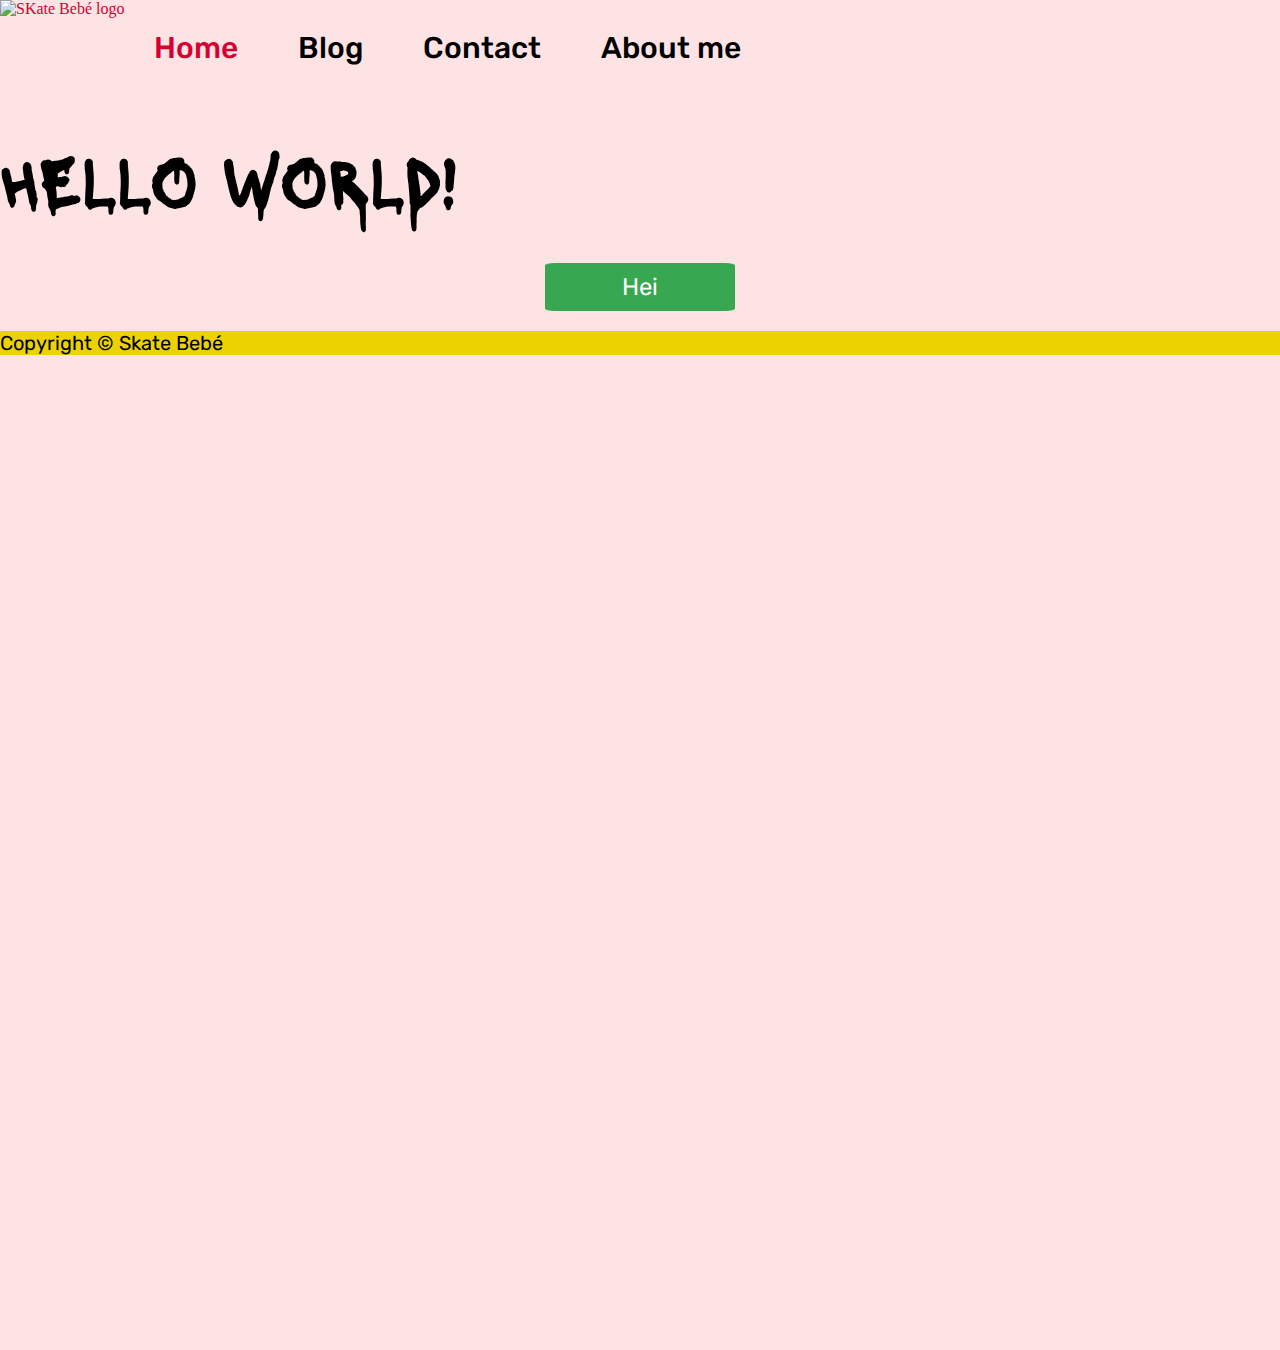
==== index.html @ 93fcb74e "Created html, css and js" ====
<!DOCTYPE html>
<html>
  <head>
    <meta
      name="description"
      content="This is a blog page about skates and photograph of skaters"
    />
    <meta name="viewport" content="width=device-width, initial-scale=1.0" />
    <title>Skate Bebé - Home</title>
    <link rel="stylesheet" href="css/style.css" />
  </head>
  <body>
    <header>
      <nav>
        <a href="index.html">
          <img class="logo" src="" alt="SKate Bebé logo" />
        </a>
        <a id="current" class="navtext" href="index.html">Home</a>
        <a class="navtext" href="blog.html">Blog</a>
        <a class="navtext" href="contact.html">Contact</a>
        <a class="navtext" href="about.html">About me</a>
      </nav>
    </header>
    <main>
      <h1>HELLO WORLD!</h1>
      <div class="button">Hei</div>
    </main>
    <footer>
      <p class="footer-text">Copyright &COPY; Skate Bebé</p>
    </footer>
  </body>
</html>
---- css/style.css ----
@import url("https://fonts.googleapis.com/css2?family=Lacquer&family=Rubik:ital,wght@0,400;0,500;1,400;1,500&display=swap");

.loader {
  border: 20px solid #c8c8c8;
  border-top: 20px solid #d60131;
  border-radius: 50%;
  width: 100px;
  height: 100px;
  margin-left: 40%;
  animation: spin 2s linear infinite;
}

@keyframes spin {
  0% {
    transform: rotate(0deg);
  }
  100% {
    transform: rotate(360deg);
  }
}

fieldset {
  margin-top: 3em;
  border: 0 none;
  margin-bottom: 3em;
}

legend span.accessibility {
  position: absolute;
  left: -9999px;
  width: 100px;
  height: auto;
  overflow: hidden;
}

body {
  background-color: #fde3e4;
  margin: 0 auto;
  min-height: 150vh;
}

nav {
  display: flex;
  flex-direction: row;
}

.navtext {
  font-size: 20px;
  color: #000;
  text-decoration: none;
  font-family: Rubik, Arial, Helvetica, sans-serif;
  font-style: normal;
  font-weight: 500;
  padding: 1em;
}

a,
a:visited,
a:hover {
  text-decoration: none;
  color: #000;
}

a:hover {
  color: #d60131;
}

.navtext:hover {
  cursor: pointer;
}

#current {
  color: #d60131;
}

footer {
  background-color: #edd202;
}

p,
.button {
  font-size: 17px;
  font-family: Rubik, Arial, Helvetica, sans-serif;
  font-style: normal;
  font-weight: 400;
}

h1 {
  font-size: 66px;
  font-family: Lacquer, Arial, Helvetica, sans-serif;
}

h2 {
  font-size: 32px;
  font-family: Lacquer, Arial, Helvetica, sans-serif;
}

.button {
  background-color: #38a751;
  color: #fff;
  padding: 10px;
  font-size: 24px;
  border-radius: 5%;
  max-width: 170px;
  margin: 0 auto;
  text-align: center;
}

.button:hover {
  cursor: pointer;
}

.form-error {
  display: none;
  color: #d60131;
}

.validated {
  display: none;
  color: #38a751;
}

@media only screen and (min-width: 700px) {
  .navtext {
    font-size: 30px;
  }

  p {
    font-size: 20px;
  }

  h2 {
    font-size: 45px;
  }

  .blog-container {
    max-width: 790px;
    padding-left: 4em;
  }
}

@media only screen and (min-width: 950px) {
  h2 {
    font-size: 55px;
  }
}
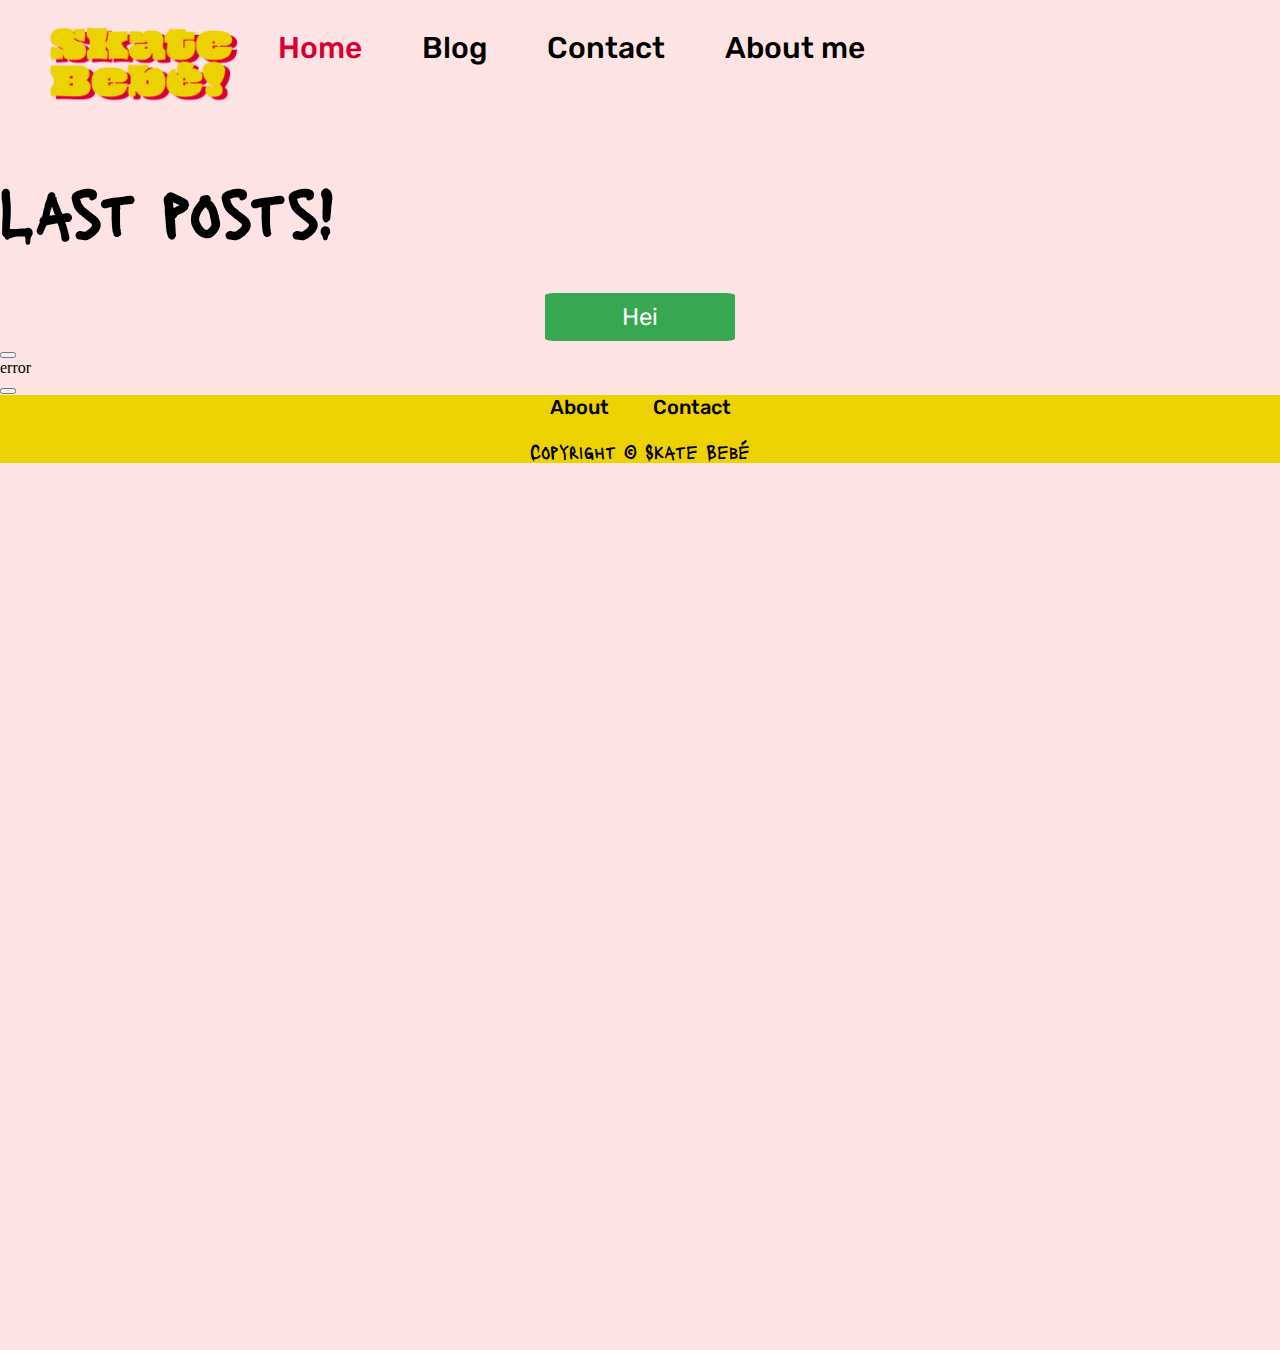
==== commit cee92777: "added logo, added script to index, nothing wants to work right now" ====
--- a/index.html
+++ b/index.html
@@ -13,7 +13,11 @@
     <header>
       <nav>
         <a href="index.html">
-          <img class="logo" src="" alt="SKate Bebé logo" />
+          <img
+            class="logo"
+            src="images/logo-skatebebe.png"
+            alt="SKate Bebé logo"
+          />
         </a>
         <a id="current" class="navtext" href="index.html">Home</a>
         <a class="navtext" href="blog.html">Blog</a>
@@ -22,11 +26,21 @@
       </nav>
     </header>
     <main>
-      <h1>HELLO WORLD!</h1>
+      <h1 class="last postet">Last posts!</h1>
       <div class="button">Hei</div>
+      <div class="carousel">
+        <button class="carousel-button"></button>
+        <div class="carousel-container"></div>
+        <button class="carousel-button"></button>
+      </div>
     </main>
     <footer>
-      <p class="footer-text">Copyright &COPY; Skate Bebé</p>
+      <div class="footer">
+        <a class="footer-text" href="about.html">About</a>
+        <a class="footer-text" href="contact.html">Contact</a>
+        <p class="copyright">Copyright &COPY; Skate Bebé</p>
+      </div>
     </footer>
+    <script src="js/script.js"></script>
   </body>
 </html>
--- a/css/style.css
+++ b/css/style.css
@@ -1,13 +1,19 @@
 @import url("https://fonts.googleapis.com/css2?family=Lacquer&family=Rubik:ital,wght@0,400;0,500;1,400;1,500&display=swap");
 
 .loader {
-  border: 20px solid #c8c8c8;
+  border: 20px solid #7f5258c1;
   border-top: 20px solid #d60131;
   border-radius: 50%;
   width: 100px;
   height: 100px;
   margin-left: 40%;
   animation: spin 2s linear infinite;
+}
+
+.logo {
+  max-width: 200px;
+  padding-left: 3em;
+  padding-top: 1em;
 }
 
 @keyframes spin {
@@ -44,7 +50,12 @@
   flex-direction: row;
 }
 
-.navtext {
+.footer {
+  text-align: center;
+}
+
+.navtext,
+.footer-text {
   font-size: 20px;
   color: #000;
   text-decoration: none;
@@ -77,6 +88,12 @@
   background-color: #edd202;
 }
 
+.copyright,
+h1,
+h2 {
+  font-family: Lacquer, Arial, Helvetica, sans-serif;
+}
+
 p,
 .button {
   font-size: 17px;
@@ -87,12 +104,10 @@
 
 h1 {
   font-size: 66px;
-  font-family: Lacquer, Arial, Helvetica, sans-serif;
 }
 
 h2 {
   font-size: 32px;
-  font-family: Lacquer, Arial, Helvetica, sans-serif;
 }
 
 .button {
@@ -104,10 +119,12 @@
   max-width: 170px;
   margin: 0 auto;
   text-align: center;
+  border: none;
 }
 
 .button:hover {
   cursor: pointer;
+  box-shadow: 5px 10px 5px 5px #d601332e;
 }
 
 .form-error {
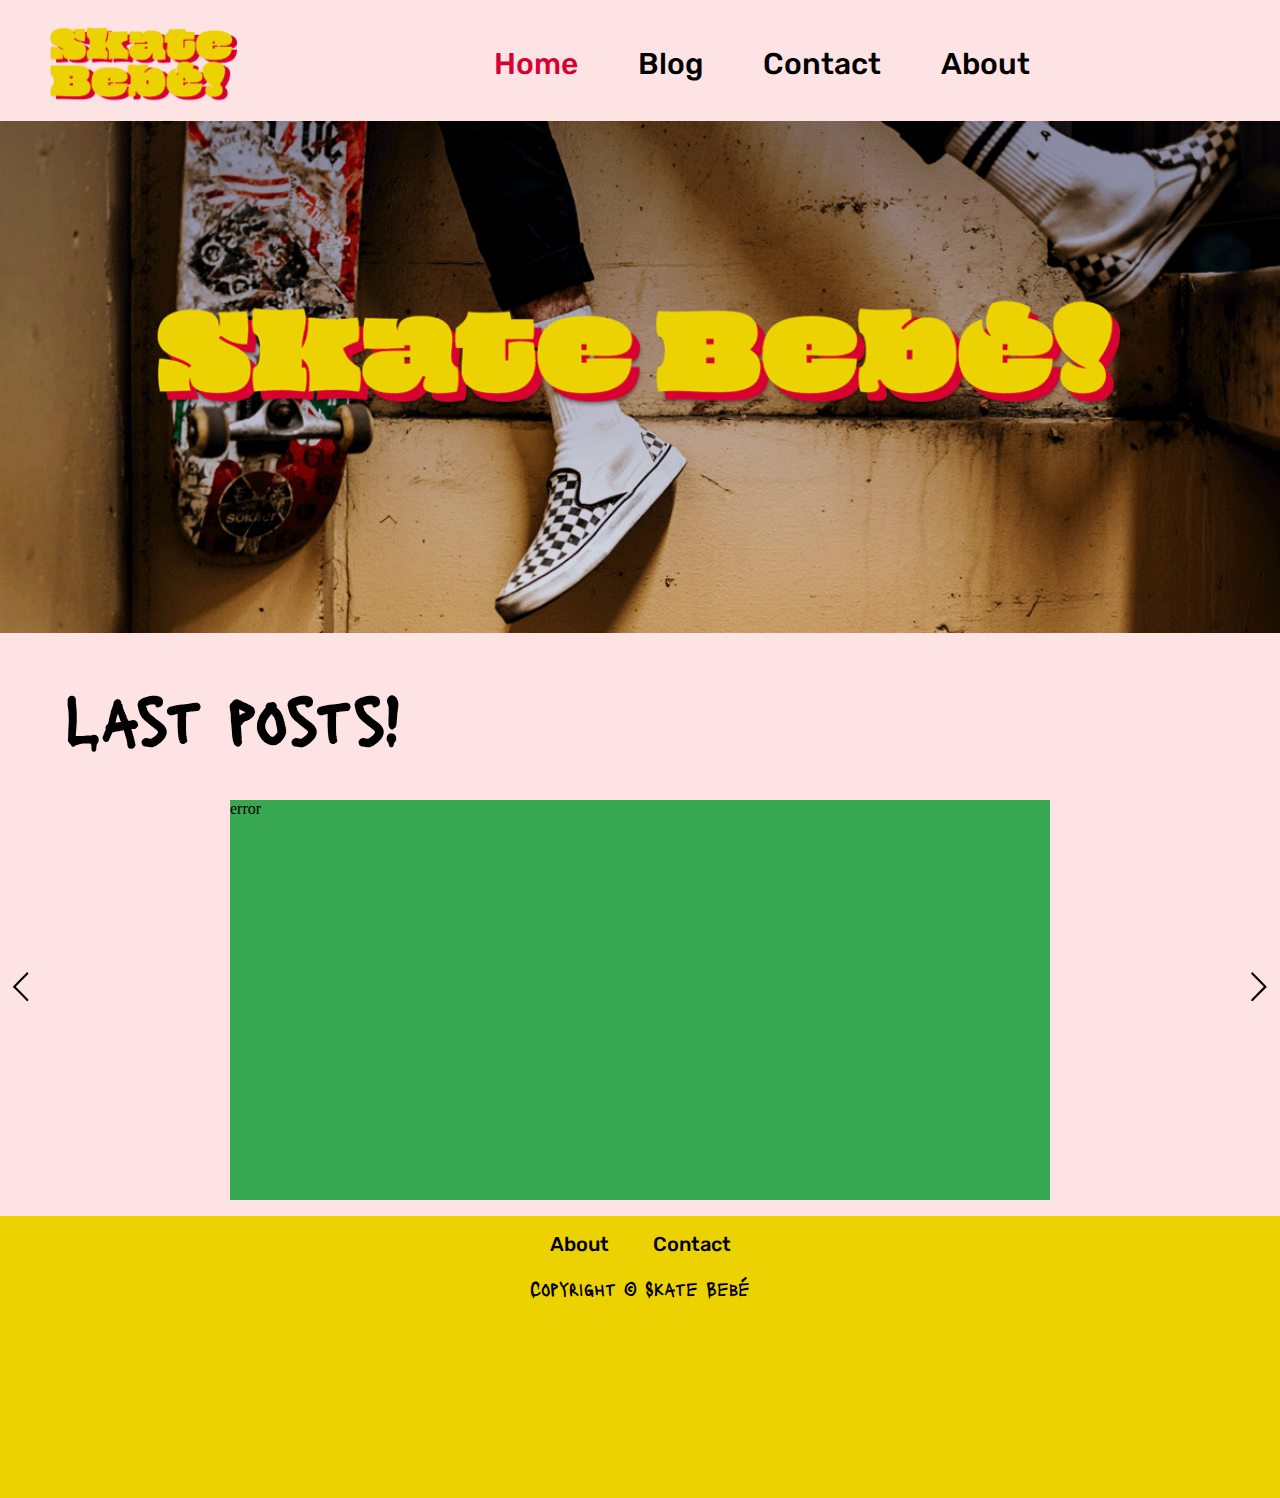
==== commit 5dc97658: "So much, I am really back at updates" ====
--- a/index.html
+++ b/index.html
@@ -8,6 +8,22 @@
     <meta name="viewport" content="width=device-width, initial-scale=1.0" />
     <title>Skate Bebé - Home</title>
     <link rel="stylesheet" href="css/style.css" />
+    <!-- Hotjar Tracking Code for https://silly-euclid-a49887.netlify.app/ -->
+    <script>
+      (function (h, o, t, j, a, r) {
+        h.hj =
+          h.hj ||
+          function () {
+            (h.hj.q = h.hj.q || []).push(arguments);
+          };
+        h._hjSettings = { hjid: 2271033, hjsv: 6 };
+        a = o.getElementsByTagName("head")[0];
+        r = o.createElement("script");
+        r.async = 1;
+        r.src = t + h._hjSettings.hjid + j + h._hjSettings.hjsv;
+        a.appendChild(r);
+      })(window, document, "https://static.hotjar.com/c/hotjar-", ".js?sv=");
+    </script>
   </head>
   <body>
     <header>
@@ -16,22 +32,45 @@
           <img
             class="logo"
             src="images/logo-skatebebe.png"
-            alt="SKate Bebé logo"
+            alt="Skate Bebé logo"
           />
         </a>
-        <a id="current" class="navtext" href="index.html">Home</a>
-        <a class="navtext" href="blog.html">Blog</a>
-        <a class="navtext" href="contact.html">Contact</a>
-        <a class="navtext" href="about.html">About me</a>
+        <div id="nav-menu" class="menu">
+          <a id="current" class="navtext" href="index.html">Home</a>
+          <a class="navtext" href="blog.html">Blog</a>
+          <a class="navtext" href="contact.html">Contact</a>
+          <a class="navtext" href="about.html">About</a>
+        </div>
+        <button id="hamburgerBtn" class="hamburger-menu">
+          <img src="images/hamburger-01.svg" alt="Hidden menu" />
+        </button>
+        <button id="closeBtn" class="close-menu">
+          <img src="images/close.svg" alt="Close menu" />
+        </button>
       </nav>
     </header>
     <main>
+      <img
+        class="index-img"
+        src="images/header.png"
+        alt="Skater bebé - decorative picture"
+      />
+      <img
+        class="index-big-img"
+        src="images/header-big.png"
+        alt="Skater bebé - decorative picture"
+      />
       <h1 class="last postet">Last posts!</h1>
-      <div class="button">Hei</div>
-      <div class="carousel">
-        <button class="carousel-button"></button>
-        <div class="carousel-container"></div>
-        <button class="carousel-button"></button>
+      <div class="carousel-wrapper">
+        <button class="carousel-button carousel-button--left">
+          <img src="images/arrow-left.svg" alt="" />
+        </button>
+        <button class="carousel-button carousel-button--right">
+          <img src="images/arrow-right.svg" alt="" />
+        </button>
+        <div class="carousel">
+          <div class="carousel-container"></div>
+        </div>
       </div>
     </main>
     <footer>
@@ -41,6 +80,7 @@
         <p class="copyright">Copyright &COPY; Skate Bebé</p>
       </div>
     </footer>
-    <script src="js/script.js"></script>
+    <script src="js/carousel.js"></script>
+    <script src="js/nav.js"></script>
   </body>
 </html>
--- a/css/style.css
+++ b/css/style.css
@@ -1,4 +1,110 @@
 @import url("https://fonts.googleapis.com/css2?family=Lacquer&family=Rubik:ital,wght@0,400;0,500;1,400;1,500&display=swap");
+/*posts*/
+.post-container {
+  display: flex;
+  flex-direction: column;
+  align-items: center;
+}
+.detail-text {
+  max-width: 714px;
+  margin: 1em;
+}
+figure {
+  margin-inline-start: 0;
+  margin-inline-end: 0;
+}
+
+.modal-img {
+  display: 100%;
+  position: fixed;
+  z-index: 1;
+  background-color: rgba(0, 0, 0, 0.6);
+}
+
+img {
+  display: flex;
+  max-width: 100%;
+  max-height: 100%;
+  object-fit: cover;
+}
+
+/*Carousel*/
+.carousel {
+  position: relative;
+  height: 400px;
+  width: 300px;
+  margin: 0 auto;
+  overflow: hidden;
+}
+
+.carousel-img {
+  width: 100%;
+  height: 100%;
+  object-fit: cover;
+}
+
+.carousel-container {
+  background: #38a751;
+  height: 100%;
+  position: relative;
+  display: flex;
+  flex-direction: row;
+}
+
+.carousel-track {
+  padding: 0;
+  margin: 0;
+  list-style: none;
+  height: 100%;
+  transition: transform 300ms ease-in;
+}
+.carousel-slide {
+  background: #ffffff71;
+  display: flex;
+  flex-direction: column;
+  width: 300px;
+  height: 400px;
+  transition: all 0.3s;
+  margin: 0;
+}
+
+.carousel-button {
+  position: absolute;
+  transform: translateY(400%);
+  background: transparent;
+  border: none;
+  cursor: pointer;
+}
+
+.carousel-button--left {
+  left: -5px;
+}
+
+.carousel-button--right {
+  right: -5px;
+}
+
+.carousel-button img {
+  width: 40px;
+}
+
+.carousel-text-bg {
+  background: rgba(255, 255, 255, 0.778);
+  text-align: center;
+}
+
+/*General*/
+
+.index-img,
+.index-big-img {
+  width: 100%;
+  object-fit: cover;
+  display: block;
+}
+
+.index-big-img {
+  display: none;
+}
 
 .loader {
   border: 20px solid #7f5258c1;
@@ -12,7 +118,7 @@
 
 .logo {
   max-width: 200px;
-  padding-left: 3em;
+  padding-left: 1em;
   padding-top: 1em;
 }
 
@@ -39,19 +145,123 @@
   overflow: hidden;
 }
 
+.contact-container {
+  display: flex;
+  flex-direction: column;
+  max-width: 500px;
+}
+
+input {
+  font-family: Rubik, Arial, Helvetica, sans-serif;
+  font-size: 16px;
+  margin-bottom: 0.5em;
+  width: 280px;
+}
+
+form {
+  margin: 0 auto;
+}
+
+#formButton {
+  display: flex;
+}
+
+.message {
+  height: 150px;
+}
+
+.blog-container {
+  display: flex;
+  flex-direction: row;
+  flex-wrap: wrap;
+  justify-content: center;
+}
+
+.post-block {
+  background: #ffffff71;
+  padding: 2em;
+  padding-top: 0em;
+  box-shadow: 3px 2px 14px #6c021b1f;
+  margin: 1em;
+  display: flex;
+  flex-direction: column;
+  flex: 1 0 300px;
+  max-width: 400px;
+  justify-content: center;
+  transition: transfrom 300ms ease-in-out;
+}
+
+.post-block:hover {
+  transform: translateY(-1rem);
+  box-shadow: 3px 2px 14px #67011987;
+}
+
+.featured-img {
+  max-width: 400px;
+  object-fit: cover;
+}
+
+.text-block {
+  max-width: 400px;
+}
+
 body {
   background-color: #fde3e4;
-  margin: 0 auto;
-  min-height: 150vh;
+  margin: 0;
+  width: 100%;
+  min-height: 100%;
+}
+
+/*Hamburger-menu*/
+
+.hamburger-menu,
+.close-menu {
+  background: transparent;
+  border: none;
+  cursor: pointer;
+  position: relative;
+}
+
+.hamburger-menu img,
+.close-menu img {
+  width: 50px;
+  padding-right: 1em;
+}
+
+.close-menu {
+  display: none;
+  z-index: 10;
+}
+
+.menu {
+  display: none;
+  flex-direction: column;
+  width: 40%;
+  box-shadow: 3px 2px 14px #67011987;
+  height: 300px;
+  z-index: 5;
+  position: absolute;
+  background: #fcedee;
+  right: 0px;
+  padding-top: 1em;
+  animation: slideinn;
+  animation-duration: 0.4s;
+}
+
+@keyframes slideinn {
+  from {
+    right: -300px;
+    opacity: 0;
+  }
+  to {
+    right: 0;
+    opacity: 1;
+  }
 }
 
 nav {
   display: flex;
-  flex-direction: row;
-}
-
-.footer {
-  text-align: center;
+  justify-content: space-between;
 }
 
 .navtext,
@@ -86,6 +296,13 @@
 
 footer {
   background-color: #edd202;
+  height: 250px;
+  margin-top: 1em;
+  padding: 1em;
+}
+
+.footer {
+  text-align: center;
 }
 
 .copyright,
@@ -95,7 +312,9 @@
 }
 
 p,
-.button {
+.button,
+.form-error,
+.validated {
   font-size: 17px;
   font-family: Rubik, Arial, Helvetica, sans-serif;
   font-style: normal;
@@ -103,7 +322,9 @@
 }
 
 h1 {
-  font-size: 66px;
+  font-size: 55px;
+  margin-left: 1em;
+  color: #000000;
 }
 
 h2 {
@@ -127,17 +348,40 @@
   box-shadow: 5px 10px 5px 5px #d601332e;
 }
 
+.button:disabled {
+  background: gray;
+}
+
 .form-error {
-  display: none;
-  color: #d60131;
+  color: #450010;
+  font-size: 13px;
 }
 
 .validated {
-  display: none;
   color: #38a751;
+  font-size: 30px;
+}
+
+.contact-header {
+  display: flex;
+  margin-left: 0;
+  flex-direction: column;
+  align-items: center;
 }
 
 @media only screen and (min-width: 700px) {
+  .logo {
+    padding-left: 3em;
+  }
+
+  .menu {
+    height: 400px;
+  }
+
+  nav {
+    display: flex;
+    flex-direction: row;
+  }
   .navtext {
     font-size: 30px;
   }
@@ -150,14 +394,60 @@
     font-size: 45px;
   }
 
-  .blog-container {
-    max-width: 790px;
-    padding-left: 4em;
+  h1 {
+    font-size: 66px;
+  }
+  .carousel {
+    width: 400px;
+  }
+  .carousel-slide {
+    width: 400px;
+    margin-right: 1em;
   }
 }
 
 @media only screen and (min-width: 950px) {
-  h2 {
-    font-size: 55px;
-  }
-}
+  .menu {
+    margin: 0 auto;
+    display: flex;
+    flex-direction: row;
+    box-shadow: none;
+    background: none;
+    z-index: none;
+    position: relative;
+    right: none;
+    padding-top: 1em;
+    height: 100%;
+    animation: none;
+    width: 600px;
+  }
+
+  .hamburger-menu,
+  .close-menu {
+    display: none;
+  }
+
+  .post-block,
+  .featured-img,
+  .text-block {
+    max-width: 500px;
+  }
+
+  .index-img {
+    display: none;
+  }
+
+  .index-big-img {
+    display: block;
+  }
+
+  .carousel {
+    width: 820px;
+  }
+}
+
+@media only screen and (min-width: 1350px) {
+  .carousel {
+    width: 1232px;
+  }
+}
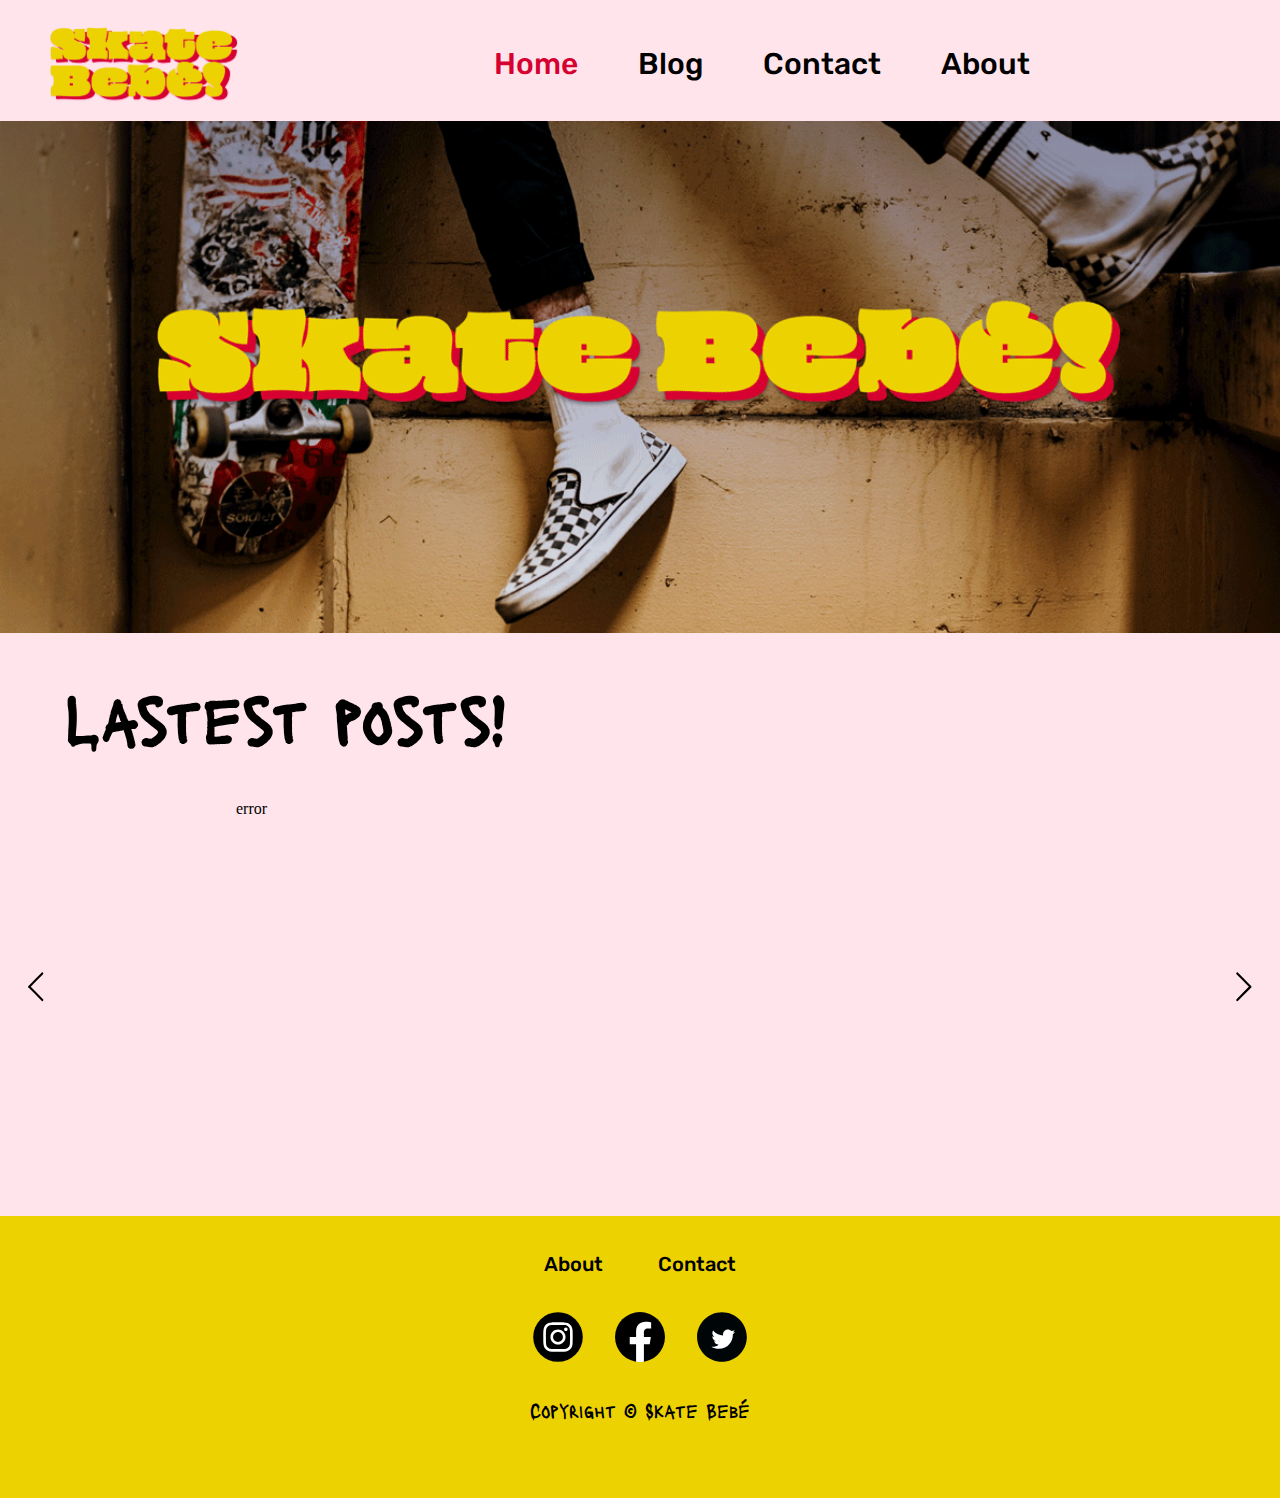
==== commit 696f03d6: "Changed so funking much" ====
--- a/index.html
+++ b/index.html
@@ -60,7 +60,7 @@
         src="images/header-big.png"
         alt="Skater bebé - decorative picture"
       />
-      <h1 class="last postet">Last posts!</h1>
+      <h1 class="last post">Lastest posts!</h1>
       <div class="carousel-wrapper">
         <button class="carousel-button carousel-button--left">
           <img src="images/arrow-left.svg" alt="" />
@@ -75,8 +75,27 @@
     </main>
     <footer>
       <div class="footer">
-        <a class="footer-text" href="about.html">About</a>
-        <a class="footer-text" href="contact.html">Contact</a>
+        <div class="footer-text">
+          <a href="about.html">About</a>
+          <a href="contact.html">Contact</a>
+        </div>
+        <div class="some-container">
+          <img
+            class="some-icon"
+            src="images/CIS-A2K_Instagram_Icon_(Black).svg"
+            alt="instagram-link"
+          />
+          <img
+            class="some-icon"
+            src="images/Facebook_f_logo_(2019).svg"
+            alt="facebook-link"
+          />
+          <img
+            class="some-icon"
+            src="images/Twitter_bird_logo_2012.svg"
+            alt="twitter-link"
+          />
+        </div>
         <p class="copyright">Copyright &COPY; Skate Bebé</p>
       </div>
     </footer>
--- a/css/style.css
+++ b/css/style.css
@@ -14,18 +14,60 @@
   margin-inline-end: 0;
 }
 
-.modal-img {
-  display: 100%;
-  position: fixed;
-  z-index: 1;
-  background-color: rgba(0, 0, 0, 0.6);
-}
-
-img {
+img,
+.first-img {
   display: flex;
   max-width: 100%;
   max-height: 100%;
   object-fit: cover;
+}
+
+.first-img {
+  cursor: pointer;
+}
+
+.modal {
+  display: none;
+  position: fixed;
+  z-index: 5;
+  padding-top: 100px;
+  left: 50%;
+  top: 50%;
+  transform: translate(-50%, -50%);
+  width: 100%;
+  height: 100%;
+}
+
+.modal-img {
+  width: 100%;
+  overflow: auto;
+  margin: 0 auto;
+  animation-name: zoom;
+  animation-duration: 500ms;
+}
+
+@keyframes zoom {
+  from {
+    transform: scale(0);
+  }
+  to {
+    transform: scale(1);
+  }
+}
+
+.close {
+  position: absolute;
+  font-size: 40px;
+  font-weight: bold;
+  transition: 300ms;
+  top: 60px;
+  right: 40px;
+}
+
+.close:hover {
+  color: #d60131;
+  text-decoration: none;
+  cursor: pointer;
 }
 
 /*Carousel*/
@@ -44,7 +86,6 @@
 }
 
 .carousel-container {
-  background: #38a751;
   height: 100%;
   position: relative;
   display: flex;
@@ -63,9 +104,8 @@
   display: flex;
   flex-direction: column;
   width: 300px;
-  height: 400px;
-  transition: all 0.3s;
-  margin: 0;
+  height: 300px;
+  margin-right: 7.5em;
 }
 
 .carousel-button {
@@ -77,11 +117,11 @@
 }
 
 .carousel-button--left {
-  left: -5px;
+  left: 10px;
 }
 
 .carousel-button--right {
-  right: -5px;
+  right: 10px;
 }
 
 .carousel-button img {
@@ -89,7 +129,6 @@
 }
 
 .carousel-text-bg {
-  background: rgba(255, 255, 255, 0.778);
   text-align: center;
 }
 
@@ -112,7 +151,6 @@
   border-radius: 50%;
   width: 100px;
   height: 100px;
-  margin-left: 40%;
   animation: spin 2s linear infinite;
 }
 
@@ -151,7 +189,8 @@
   max-width: 500px;
 }
 
-input {
+input,
+textarea {
   font-family: Rubik, Arial, Helvetica, sans-serif;
   font-size: 16px;
   margin-bottom: 0.5em;
@@ -197,16 +236,11 @@
 }
 
 .featured-img {
-  max-width: 400px;
   object-fit: cover;
 }
 
-.text-block {
-  max-width: 400px;
-}
-
 body {
-  background-color: #fde3e4;
+  background-color: #ffe5eb;
   margin: 0;
   width: 100%;
   min-height: 100%;
@@ -274,6 +308,16 @@
   font-weight: 500;
   padding: 1em;
 }
+.some-container {
+  display: flex;
+  flex-direction: row;
+  justify-content: center;
+}
+.some-icon {
+  max-width: 50px;
+  margin: 1em;
+  cursor: pointer;
+}
 
 a,
 a:visited,
@@ -282,16 +326,13 @@
   color: #000;
 }
 
-a:hover {
-  color: #d60131;
-}
-
-.navtext:hover {
-  cursor: pointer;
-}
-
+a:hover,
 #current {
   color: #d60131;
+}
+
+.navtext:hover {
+  cursor: pointer;
 }
 
 footer {
@@ -303,6 +344,15 @@
 
 .footer {
   text-align: center;
+  display: flex;
+  flex-direction: column;
+}
+
+.footer-text {
+  display: flex;
+  justify-content: space-evenly;
+  width: 300px;
+  margin: 0 auto;
 }
 
 .copyright,
@@ -338,7 +388,7 @@
   font-size: 24px;
   border-radius: 5%;
   max-width: 170px;
-  margin: 0 auto;
+  margin: 1em auto;
   text-align: center;
   border: none;
 }
@@ -353,8 +403,10 @@
 }
 
 .form-error {
-  color: #450010;
+  display: none;
+  color: #d60131;
   font-size: 13px;
+  margin-bottom: 1em;
 }
 
 .validated {
@@ -369,7 +421,40 @@
   align-items: center;
 }
 
+.main-contact,
+.main-about {
+  display: flex;
+  flex-direction: column;
+  align-content: space-around;
+  justify-content: space-around;
+}
+.contact-img {
+  display: none;
+}
+
+.about-text {
+  max-width: 400px;
+  display: flex;
+  flex-direction: column;
+  align-content: center;
+  margin: 1em;
+}
+.about-img {
+  display: none;
+}
+.about-img-mobile {
+  display: block;
+}
+.about-header {
+  margin-block-start: 0em;
+}
+
 @media only screen and (min-width: 700px) {
+  .main-contact,
+  .main-about {
+    flex-direction: row;
+  }
+
   .logo {
     padding-left: 3em;
   }
@@ -398,15 +483,38 @@
     font-size: 66px;
   }
   .carousel {
-    width: 400px;
+    width: 420px;
   }
   .carousel-slide {
-    width: 400px;
-    margin-right: 1em;
-  }
+    width: 420px;
+    height: 400px;
+    margin: 0;
+  }
+}
+
+.modal-img {
+  width: 80%;
+  height: 80%;
 }
 
 @media only screen and (min-width: 950px) {
+  .main-about {
+    flex-direction: row;
+  }
+  .contact-img {
+    display: flex;
+    max-width: 60%;
+    padding-top: 2.5em;
+    margin-block-start: 0.67em;
+  }
+  .about-img {
+    display: block;
+    margin: 1em;
+    max-width: 500px;
+  }
+  .about-img-mobile {
+    display: none;
+  }
   .menu {
     margin: 0 auto;
     display: flex;
@@ -442,7 +550,11 @@
   }
 
   .carousel {
-    width: 820px;
+    width: 808px;
+  }
+  .carousel-slide {
+    width: 406px;
+    margin-right: 1em;
   }
 }
 
@@ -450,4 +562,7 @@
   .carousel {
     width: 1232px;
   }
-}
+  .carousel-slide {
+    width: 403px;
+  }
+}
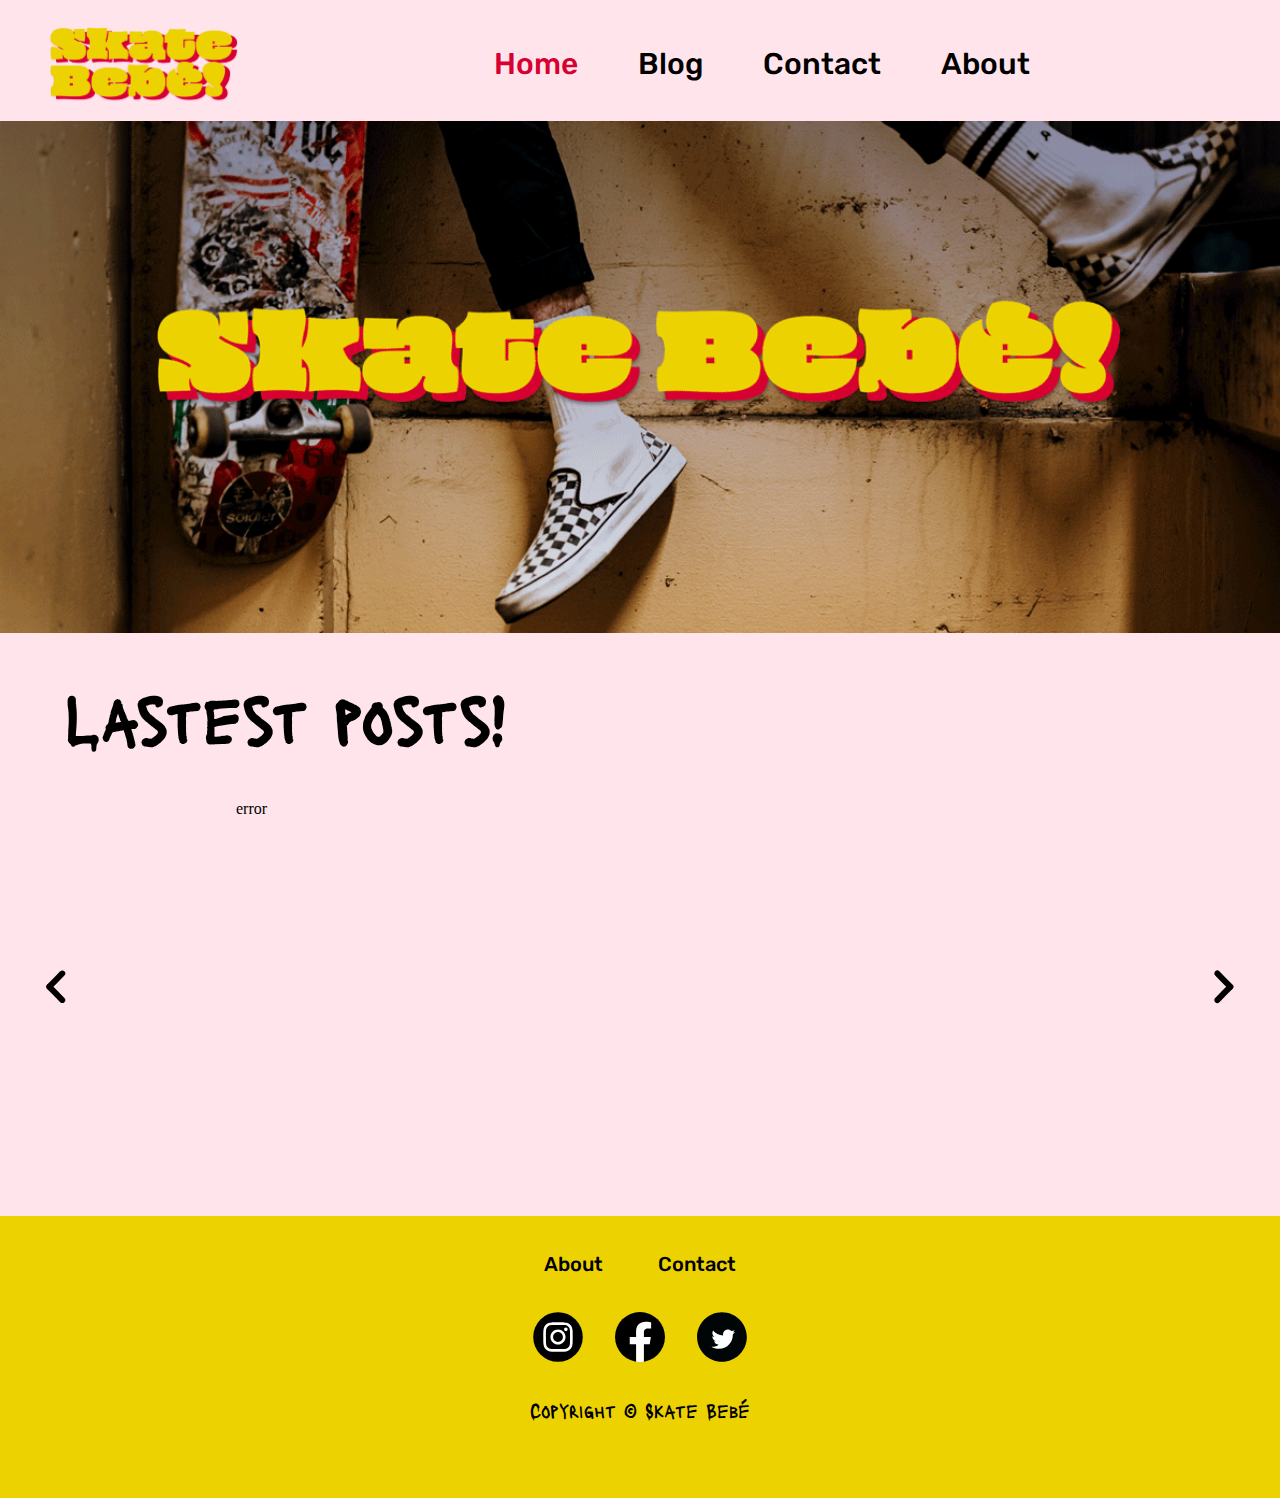
==== commit e85f0bcd: "Deleted js that were not needed, tried to fix form, faild at fixing form," ====
--- a/index.html
+++ b/index.html
@@ -63,10 +63,10 @@
       <h1 class="last post">Lastest posts!</h1>
       <div class="carousel-wrapper">
         <button class="carousel-button carousel-button--left">
-          <img src="images/arrow-left.svg" alt="" />
+          <img src="images/arrow-left.svg" alt="arrow left" />
         </button>
         <button class="carousel-button carousel-button--right">
-          <img src="images/arrow-right.svg" alt="" />
+          <img src="images/arrow-right.svg" alt="arrow right" />
         </button>
         <div class="carousel">
           <div class="carousel-container"></div>
--- a/css/style.css
+++ b/css/style.css
@@ -1,4 +1,5 @@
 @import url("https://fonts.googleapis.com/css2?family=Lacquer&family=Rubik:ital,wght@0,400;0,500;1,400;1,500&display=swap");
+
 /*posts*/
 .post-container {
   display: flex;
@@ -25,6 +26,8 @@
 .first-img {
   cursor: pointer;
 }
+
+/*Modal*/
 
 .modal {
   display: none;
@@ -117,11 +120,11 @@
 }
 
 .carousel-button--left {
-  left: 10px;
+  left: -10px;
 }
 
 .carousel-button--right {
-  right: 10px;
+  right: -10px;
 }
 
 .carousel-button img {
@@ -168,6 +171,126 @@
     transform: rotate(360deg);
   }
 }
+body {
+  background-color: #ffe5eb;
+  margin: 0;
+  width: 100%;
+  min-height: 100%;
+}
+
+nav {
+  display: flex;
+  justify-content: space-between;
+}
+
+.navtext,
+.footer-text {
+  font-size: 20px;
+  color: #000;
+  text-decoration: none;
+  font-family: Rubik, Arial, Helvetica, sans-serif;
+  font-style: normal;
+  font-weight: 500;
+  padding: 1em;
+}
+.some-container {
+  display: flex;
+  flex-direction: row;
+  justify-content: center;
+}
+.some-icon {
+  max-width: 50px;
+  margin: 1em;
+  cursor: pointer;
+}
+
+a,
+a:visited {
+  text-decoration: none;
+  color: #000;
+  transition: 300ms;
+}
+
+a:hover,
+#current {
+  color: #d60131;
+}
+
+.navtext:hover {
+  cursor: pointer;
+}
+
+footer {
+  background-color: #edd202;
+  height: 250px;
+  margin-top: 1em;
+  padding: 1em;
+}
+
+.footer {
+  text-align: center;
+  display: flex;
+  flex-direction: column;
+}
+
+.footer-text {
+  display: flex;
+  justify-content: space-evenly;
+  width: 300px;
+  margin: 0 auto;
+}
+
+.copyright,
+h1,
+h2 {
+  font-family: Lacquer, Arial, Helvetica, sans-serif;
+}
+
+p,
+.button,
+.form-error,
+.validated {
+  font-size: 17px;
+  font-family: Rubik, Arial, Helvetica, sans-serif;
+  font-style: normal;
+  font-weight: 400;
+}
+
+h1 {
+  font-size: 55px;
+  margin-left: 0.5em;
+  color: #000000;
+}
+
+h2 {
+  font-size: 32px;
+}
+
+/*buttons*/
+
+.button {
+  background-color: #38a751;
+  color: #fff;
+  padding: 10px;
+  font-size: 24px;
+  border-radius: 5px;
+  max-width: 170px;
+  margin: 1em auto;
+  text-align: center;
+  border: none;
+  transition: 300ms;
+}
+
+.button:hover {
+  cursor: pointer;
+  box-shadow: 5px 6px 15px #b5022c40;
+}
+
+.button:active {
+  background-color: #178b32;
+}
+
+/*form*/
 
 fieldset {
   margin-top: 3em;
@@ -209,6 +332,23 @@
   height: 150px;
 }
 
+.form-error {
+  display: none;
+  color: #d60131;
+  font-size: 13px;
+  margin-bottom: 1em;
+}
+
+.validated {
+  display: none;
+  color: #38a751;
+  font-size: 30px;
+  margin: 0 auto;
+  min-height: 350px;
+}
+
+/*posts*/
+
 .blog-container {
   display: flex;
   flex-direction: row;
@@ -237,13 +377,6 @@
 
 .featured-img {
   object-fit: cover;
-}
-
-body {
-  background-color: #ffe5eb;
-  margin: 0;
-  width: 100%;
-  min-height: 100%;
 }
 
 /*Hamburger-menu*/
@@ -293,126 +426,7 @@
   }
 }
 
-nav {
-  display: flex;
-  justify-content: space-between;
-}
-
-.navtext,
-.footer-text {
-  font-size: 20px;
-  color: #000;
-  text-decoration: none;
-  font-family: Rubik, Arial, Helvetica, sans-serif;
-  font-style: normal;
-  font-weight: 500;
-  padding: 1em;
-}
-.some-container {
-  display: flex;
-  flex-direction: row;
-  justify-content: center;
-}
-.some-icon {
-  max-width: 50px;
-  margin: 1em;
-  cursor: pointer;
-}
-
-a,
-a:visited,
-a:hover {
-  text-decoration: none;
-  color: #000;
-}
-
-a:hover,
-#current {
-  color: #d60131;
-}
-
-.navtext:hover {
-  cursor: pointer;
-}
-
-footer {
-  background-color: #edd202;
-  height: 250px;
-  margin-top: 1em;
-  padding: 1em;
-}
-
-.footer {
-  text-align: center;
-  display: flex;
-  flex-direction: column;
-}
-
-.footer-text {
-  display: flex;
-  justify-content: space-evenly;
-  width: 300px;
-  margin: 0 auto;
-}
-
-.copyright,
-h1,
-h2 {
-  font-family: Lacquer, Arial, Helvetica, sans-serif;
-}
-
-p,
-.button,
-.form-error,
-.validated {
-  font-size: 17px;
-  font-family: Rubik, Arial, Helvetica, sans-serif;
-  font-style: normal;
-  font-weight: 400;
-}
-
-h1 {
-  font-size: 55px;
-  margin-left: 1em;
-  color: #000000;
-}
-
-h2 {
-  font-size: 32px;
-}
-
-.button {
-  background-color: #38a751;
-  color: #fff;
-  padding: 10px;
-  font-size: 24px;
-  border-radius: 5%;
-  max-width: 170px;
-  margin: 1em auto;
-  text-align: center;
-  border: none;
-}
-
-.button:hover {
-  cursor: pointer;
-  box-shadow: 5px 10px 5px 5px #d601332e;
-}
-
-.button:disabled {
-  background: gray;
-}
-
-.form-error {
-  display: none;
-  color: #d60131;
-  font-size: 13px;
-  margin-bottom: 1em;
-}
-
-.validated {
-  color: #38a751;
-  font-size: 30px;
-}
+/*Contact and About*/
 
 .contact-header {
   display: flex;
@@ -427,6 +441,7 @@
   flex-direction: column;
   align-content: space-around;
   justify-content: space-around;
+  align-items: center;
 }
 .contact-img {
   display: none;
@@ -449,7 +464,27 @@
   margin-block-start: 0em;
 }
 
+@media only screen and (min-width: 400px) {
+  h1 {
+    margin-left: 1em;
+  }
+  .carousel-button--left {
+    left: 20px;
+  }
+
+  .carousel-button--right {
+    right: 20px;
+  }
+}
+
 @media only screen and (min-width: 700px) {
+  .carousel-button--left {
+    left: 30px;
+  }
+
+  .carousel-button--right {
+    right: 30px;
+  }
   .main-contact,
   .main-about {
     flex-direction: row;
@@ -490,11 +525,10 @@
     height: 400px;
     margin: 0;
   }
-}
-
-.modal-img {
-  width: 80%;
-  height: 80%;
+  .modal-img {
+    width: 80%;
+    height: 80%;
+  }
 }
 
 @media only screen and (min-width: 950px) {
@@ -515,6 +549,7 @@
   .about-img-mobile {
     display: none;
   }
+
   .menu {
     margin: 0 auto;
     display: flex;
@@ -524,7 +559,6 @@
     z-index: none;
     position: relative;
     right: none;
-    padding-top: 1em;
     height: 100%;
     animation: none;
     width: 600px;
@@ -565,4 +599,11 @@
   .carousel-slide {
     width: 403px;
   }
-}
+  .carousel-button--left {
+    left: 40px;
+  }
+
+  .carousel-button--right {
+    right: 40px;
+  }
+}
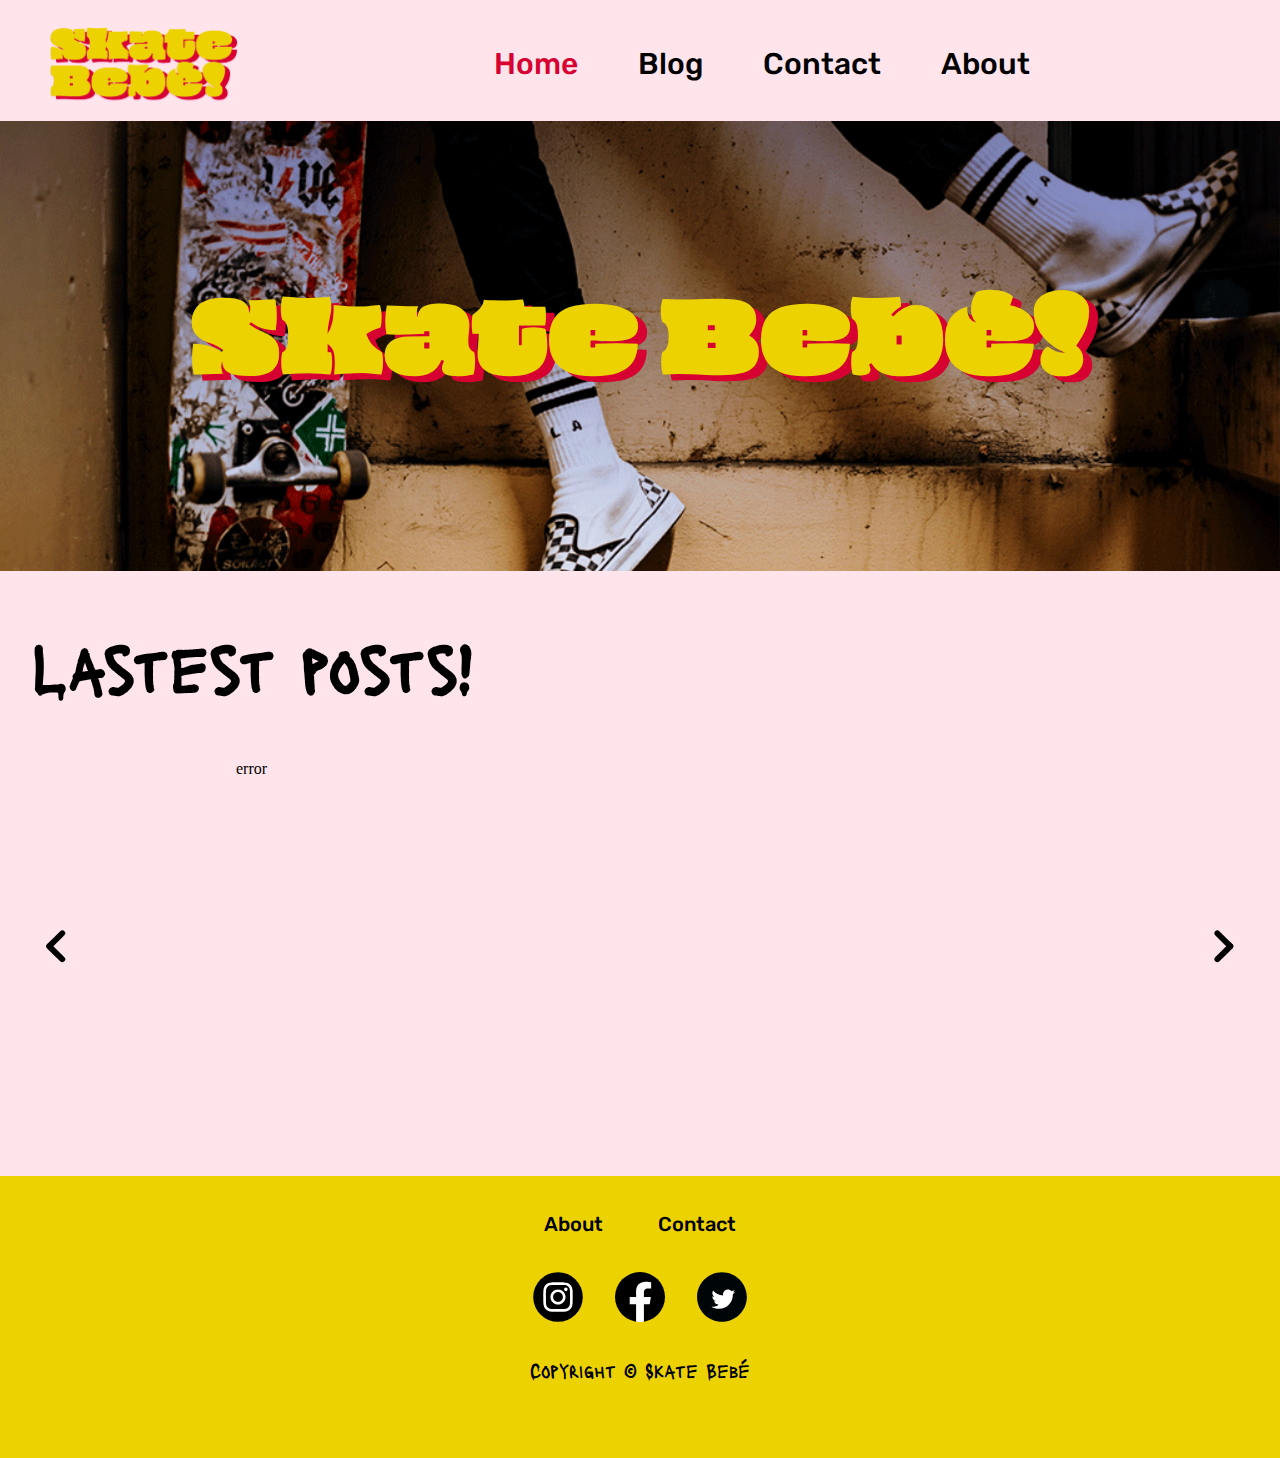
==== commit 35a0f0fe: "fixed header img" ====
--- a/index.html
+++ b/index.html
@@ -50,17 +50,8 @@
       </nav>
     </header>
     <main>
-      <img
-        class="index-img"
-        src="images/header.png"
-        alt="Skater bebé - decorative picture"
-      />
-      <img
-        class="index-big-img"
-        src="images/header-big.png"
-        alt="Skater bebé - decorative picture"
-      />
-      <h1 class="last post">Lastest posts!</h1>
+      <div class="header-index"><h1 class="header-text">Skate Bebé!</h1></div>
+      <h2 class="last-post">Lastest posts!</h2>
       <div class="carousel-wrapper">
         <button class="carousel-button carousel-button--left">
           <img src="images/arrow-left.svg" alt="arrow left" />
--- a/css/style.css
+++ b/css/style.css
@@ -1,4 +1,4 @@
-@import url("https://fonts.googleapis.com/css2?family=Lacquer&family=Rubik:ital,wght@0,400;0,500;1,400;1,500&display=swap");
+@import url("https://fonts.googleapis.com/css2?family=Lacquer&family=Oi&family=Rubik:ital,wght@0,300;0,400;0,500;0,600;0,700;1,300;1,400;1,500;1,600;1,700&display=swap");
 
 /*posts*/
 .post-container {
@@ -256,7 +256,8 @@
   font-weight: 400;
 }
 
-h1 {
+h1,
+.last-post {
   font-size: 55px;
   margin-left: 0.5em;
   color: #000000;
@@ -264,6 +265,27 @@
 
 h2 {
   font-size: 32px;
+}
+
+.header-index {
+  background-image: url(../images/header-back.png);
+  background-size: cover;
+  background-repeat: no-repeat;
+  width: 100%;
+  min-height: 450px;
+  display: flex;
+  flex-direction: column;
+  align-items: center;
+  justify-content: center;
+}
+
+.header-text {
+  font-size: 45px;
+  font-family: Oi, Arial, Helvetica, sans-serif;
+  font-weight: 500;
+  color: #edd202;
+  text-shadow: 9px 9px #d60131;
+  margin-left: 0em;
 }
 
 /*buttons*/
@@ -465,7 +487,8 @@
 }
 
 @media only screen and (min-width: 400px) {
-  h1 {
+  h1,
+  last-post {
     margin-left: 1em;
   }
   .carousel-button--left {
@@ -514,7 +537,8 @@
     font-size: 45px;
   }
 
-  h1 {
+  h1,
+  .last-post {
     font-size: 66px;
   }
   .carousel {
@@ -528,6 +552,10 @@
   .modal-img {
     width: 80%;
     height: 80%;
+  }
+
+  .header-text {
+    font-size: 73px;
   }
 }
 
@@ -590,6 +618,14 @@
     width: 406px;
     margin-right: 1em;
   }
+
+  .header-text {
+    font-size: 95px;
+    font-family: Oi, Arial, Helvetica, sans-serif;
+    font-weight: 500;
+    color: #edd202;
+    text-shadow: 9px 6px #d60131;
+  }
 }
 
 @media only screen and (min-width: 1350px) {
@@ -606,4 +642,7 @@
   .carousel-button--right {
     right: 40px;
   }
-}
+  .header-text {
+    font-size: 120px;
+  }
+}
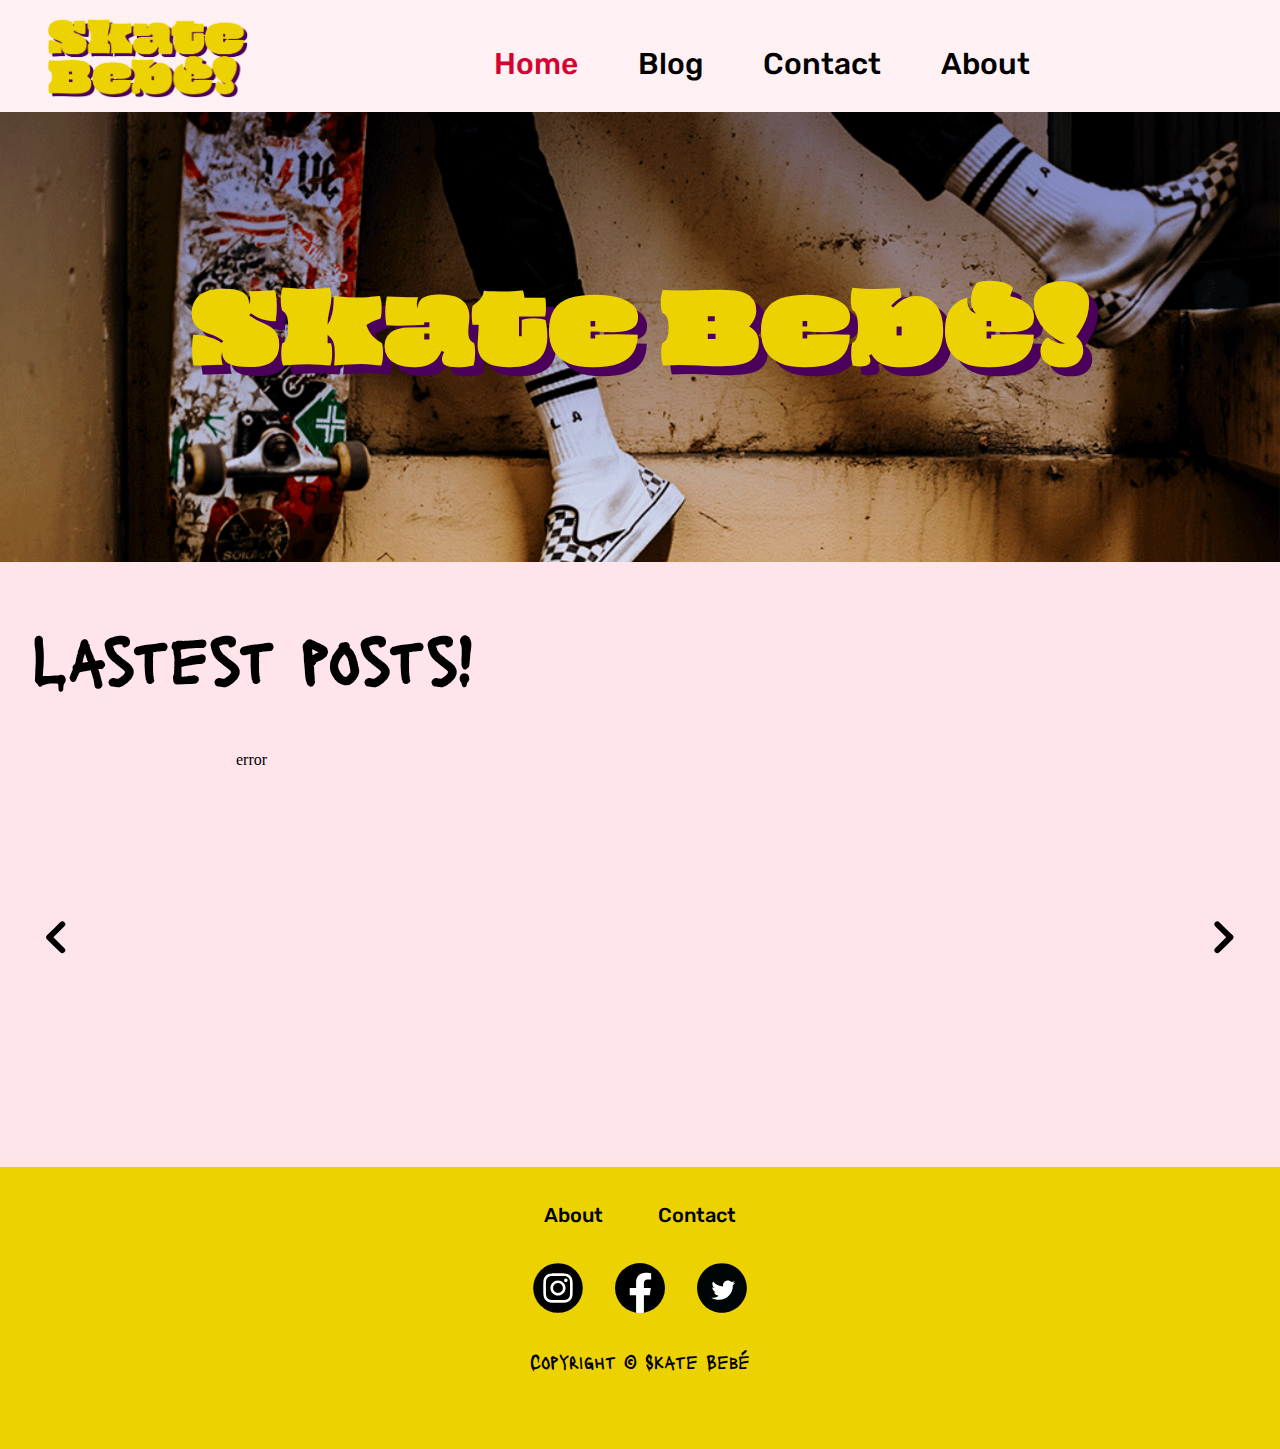
==== commit 1009ccc9: "removed hotjar, fixed carousel, changed logo, fixed header image" ====
--- a/index.html
+++ b/index.html
@@ -8,32 +8,12 @@
     <meta name="viewport" content="width=device-width, initial-scale=1.0" />
     <title>Skate Bebé - Home</title>
     <link rel="stylesheet" href="css/style.css" />
-    <!-- Hotjar Tracking Code for https://silly-euclid-a49887.netlify.app/ -->
-    <script>
-      (function (h, o, t, j, a, r) {
-        h.hj =
-          h.hj ||
-          function () {
-            (h.hj.q = h.hj.q || []).push(arguments);
-          };
-        h._hjSettings = { hjid: 2271033, hjsv: 6 };
-        a = o.getElementsByTagName("head")[0];
-        r = o.createElement("script");
-        r.async = 1;
-        r.src = t + h._hjSettings.hjid + j + h._hjSettings.hjsv;
-        a.appendChild(r);
-      })(window, document, "https://static.hotjar.com/c/hotjar-", ".js?sv=");
-    </script>
   </head>
   <body>
     <header>
       <nav>
         <a href="index.html">
-          <img
-            class="logo"
-            src="images/logo-skatebebe.png"
-            alt="Skate Bebé logo"
-          />
+          <img class="logo" src="images/logo-v3-01.png" alt="Skate Bebé logo" />
         </a>
         <div id="nav-menu" class="menu">
           <a id="current" class="navtext" href="index.html">Home</a>
--- a/css/style.css
+++ b/css/style.css
@@ -170,6 +170,9 @@
   100% {
     transform: rotate(360deg);
   }
+}
+header {
+  background-color: #ffffff71;
 }
 body {
   background-color: #ffe5eb;
@@ -284,7 +287,7 @@
   font-family: Oi, Arial, Helvetica, sans-serif;
   font-weight: 500;
   color: #edd202;
-  text-shadow: 9px 9px #d60131;
+  text-shadow: 9px 9px #4b005b;
   margin-left: 0em;
 }
 
@@ -621,10 +624,6 @@
 
   .header-text {
     font-size: 95px;
-    font-family: Oi, Arial, Helvetica, sans-serif;
-    font-weight: 500;
-    color: #edd202;
-    text-shadow: 9px 6px #d60131;
   }
 }
 
